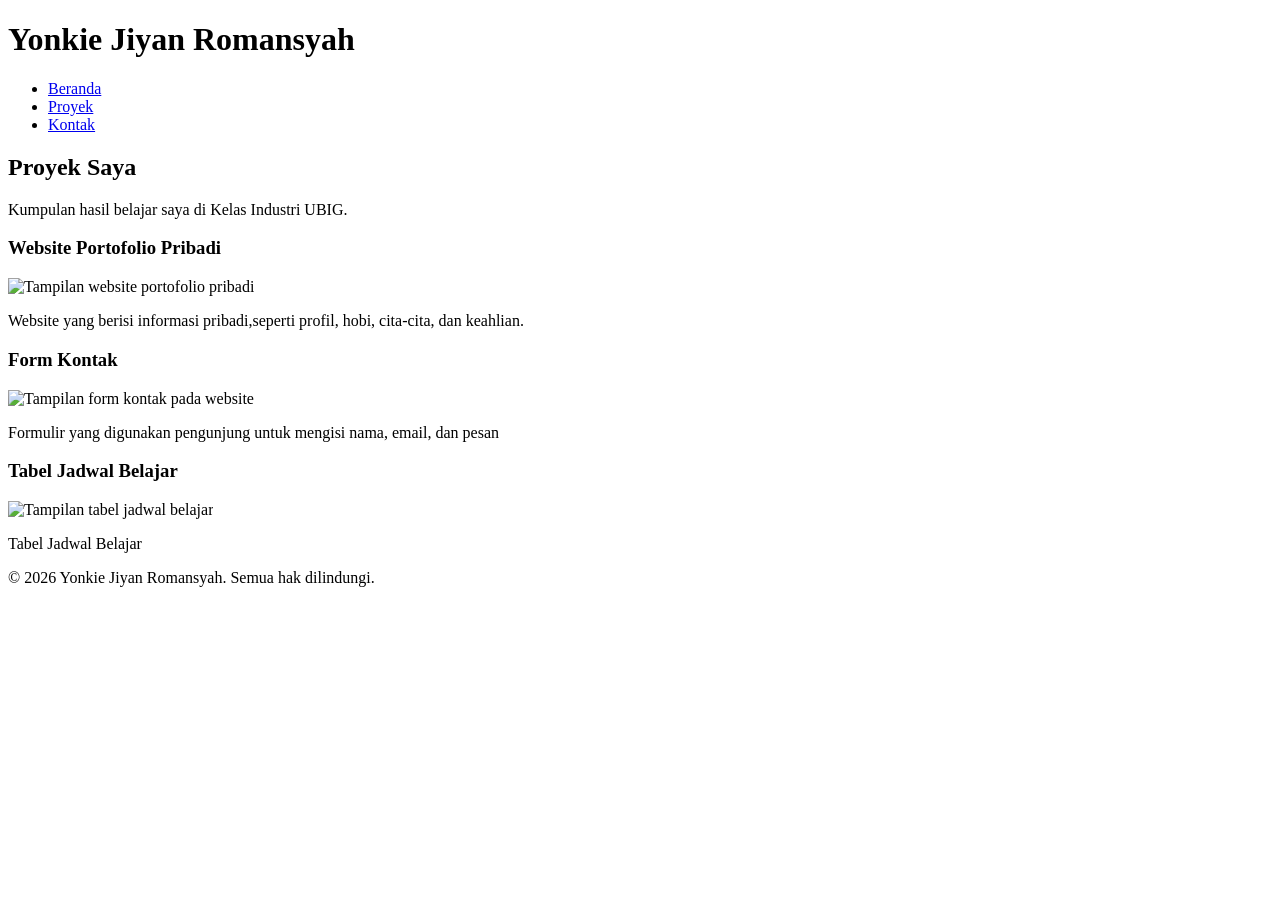
==== P01-W04/proyek.html @ abb60038 "feat: portofolio v1" ====
<!DOCTYPE html>
<html lang="id">

<head>
    <meta charset="UTF-8">
    <meta name="viewport" content="width=device-width, initial-scale=1.0">
    <title>Yonkie Jiyan Romansyah | Proyek</title>
    <link rel="stylesheet" href="css/style.css">
</head>

<body>

    <header>
        <div class="container navbar">
            <h1>Yonkie Jiyan Romansyah</h1>

            <nav>
                <ul>
                    <li><a href="index.html">Beranda</a></li>
                    <li><a href="proyek.html">Proyek</a></li>
                    <li><a href="kontak.html">Kontak</a></li>
                </ul>
            </nav>
        </div>
    </header>

    <main class="container">
        <section>
            <h2>Proyek Saya</h2>
            <p>Kumpulan hasil belajar saya di Kelas Industri UBIG.</p>

            <div class="daftar-kartu">

                <article class="kartu">
                    <h3>Website Portofolio Pribadi</h3>
                    <img src="img/portofolio1.png"
                         alt="Tampilan website portofolio pribadi">
                    <p>Website yang berisi informasi pribadi,seperti profil, hobi, cita-cita, dan keahlian.</p>
                </article>

                <article class="kartu">
                    <h3>Form Kontak</h3>
                    <img src="img/kontak.png"
                         alt="Tampilan form kontak pada website">
                    <p>Formulir yang digunakan pengunjung untuk mengisi nama, email, dan pesan</p>
                </article>

                <article class="kartu">
                    <h3>Tabel Jadwal Belajar</h3>
                    <img src="img/jadwal.png" alt="Tampilan tabel jadwal belajar">
                    <p>Tabel Jadwal Belajar</p>
                </article>

            </div>
        </section>
    </main>

    <footer>
        <div class="container">
            <p>&copy; 2026 Yonkie Jiyan Romansyah. Semua hak dilindungi.</p>
        </div>
    </footer>

</body>
</html>
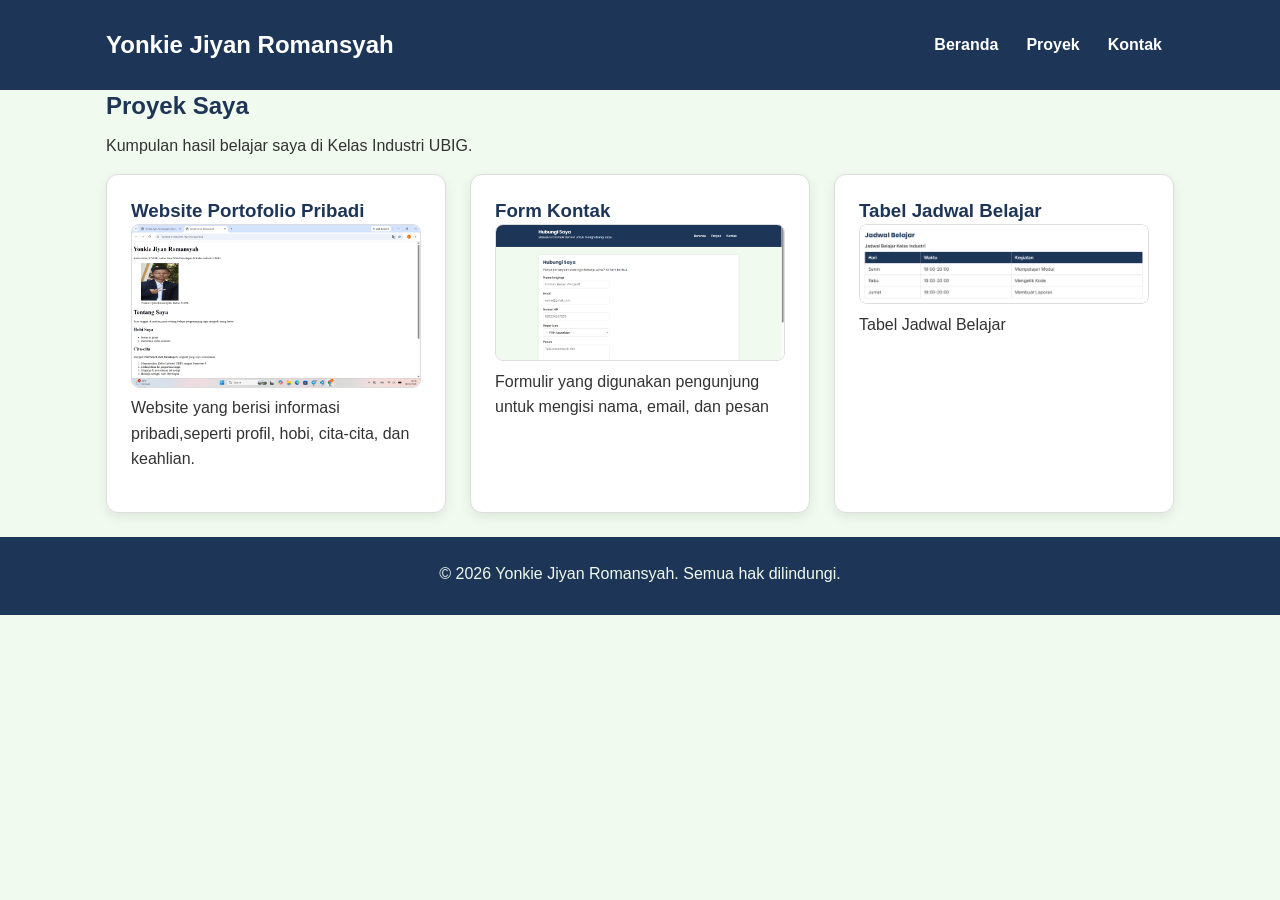
==== commit 45f5c139: "update" ====
--- a/P01-W04/proyek.html
+++ b/P01-W04/proyek.html
@@ -5,7 +5,7 @@
     <meta charset="UTF-8">
     <meta name="viewport" content="width=device-width, initial-scale=1.0">
     <title>Yonkie Jiyan Romansyah | Proyek</title>
-    <link rel="stylesheet" href="css/style.css">
+    <link rel="stylesheet" href="../css/style.css">
 </head>
 
 <body>
@@ -33,21 +33,21 @@
 
                 <article class="kartu">
                     <h3>Website Portofolio Pribadi</h3>
-                    <img src="img/portofolio1.png"
+                    <img src="../img/portofolio1.png"
                          alt="Tampilan website portofolio pribadi">
                     <p>Website yang berisi informasi pribadi,seperti profil, hobi, cita-cita, dan keahlian.</p>
                 </article>
 
                 <article class="kartu">
                     <h3>Form Kontak</h3>
-                    <img src="img/kontak.png"
+                    <img src="../img/kontak.png"
                          alt="Tampilan form kontak pada website">
                     <p>Formulir yang digunakan pengunjung untuk mengisi nama, email, dan pesan</p>
                 </article>
 
                 <article class="kartu">
                     <h3>Tabel Jadwal Belajar</h3>
-                    <img src="img/jadwal.png" alt="Tampilan tabel jadwal belajar">
+                    <img src="../img/jadwal.png" alt="Tampilan tabel jadwal belajar">
                     <p>Tabel Jadwal Belajar</p>
                 </article>
 
--- a/css/style.css
+++ b/css/style.css
@@ -0,0 +1,246 @@
+/* 1. Reset */
+* {
+    box-sizing: border-box;
+    margin: 0;
+}
+
+img {
+    max-width: 100%;
+    height: auto;s
+}
+
+/* 2. Dasar halaman: warna dan huruf */
+body {
+    font-family: "Inter", Arial, sans-serif;
+    font-size: 1rem;
+    line-height: 1.6;
+    color: #333333;
+    background-color: #F1FAEE;
+}
+
+h1, h2, h3 {
+    font-family: "Poppins", Arial, sans-serif;
+    color: #1D3557;
+    line-height: 1.3;
+}
+
+h2 {
+    margin-bottom: 0.75rem;
+}
+
+p, ul, ol {
+    margin-bottom: 1rem;
+}
+
+a {
+    color: #E63946;
+}
+
+/* 3. Wadah, header, dan menu */
+.container {
+    max-width: 1100px;
+    margin: 0 auto;
+    padding: 0 1rem;
+}
+
+header {
+    background-color: #1D3557;
+    color: #FFFFFF;
+    padding: 1rem 0;
+}
+
+header h1 {
+    color: #FFFFFF;
+    font-size: 1.5rem;
+}
+
+.navbar {
+    display: flex;
+    flex-wrap: wrap;
+    justify-content: space-between;
+    align-items: center;
+    gap: 0.5rem;
+}
+
+nav ul {
+    display: flex;
+    gap: 0.25rem;
+    padding: 0;
+    margin: 0;
+    list-style: none;
+}
+
+nav a {
+    display: inline-block;
+    padding: 0.5rem 0.75rem;
+    border-radius: 6px;
+    color: #FFFFFF;
+    font-weight: 600;
+    text-decoration: none;
+}
+
+/* 4. Isi utama, hero, dan kartu */
+main {
+    padding: 1.5rem 0;
+}
+
+.hero {
+    display: flex;
+    flex-direction: column;
+    align-items: center;
+    gap: 1.5rem;
+    margin-bottom: 1.5rem;
+}
+
+.hero img {
+    width: 180px;
+    border-radius: 50%;
+    border: 4px solid #E63946;
+}
+
+.hero h2 {
+    font-size: 2rem;
+}
+
+.tombol {
+    display: inline-block;
+    padding: 0.75rem 1.5rem;
+    border-radius: 6px;
+    background-color: #E63946;
+    color: #FFFFFF;
+    font-weight: 600;
+    text-decoration: none;
+}
+
+.kartu {
+    flex: 1 1 280px;
+    background-color: #FFFFFF;
+    padding: 1rem;
+    margin-bottom: 0;
+    border: 1px solid #DDDDDD;
+    border-radius: 12px;
+    box-shadow: 0 4px 12px rgba(0, 0, 0, 0.08);
+}
+
+.daftar-kartu {
+    display: flex;
+    flex-wrap: wrap;
+    gap: 1.5rem;
+    margin-bottom: 1.5rem;
+}
+
+.daftar-kartu .kartu {
+    flex: 1 1 280px;
+    margin-bottom: 0;
+}
+
+article img {
+    border-radius: 8px;
+    border: 1px solid #ddd;
+}
+
+/* 5. Tabel */
+table {
+    width: 100%;
+    border-collapse: collapse;
+}
+
+caption {
+    font-weight: 600;
+    text-align: left;
+    margin-bottom: 0.5rem;
+}
+
+th, td {
+    border: 1px solid #CCCCCC;
+    padding: 0.5rem 0.75rem;
+    text-align: left;
+}
+
+th {
+    background-color: #1D3557;
+    color: #FFFFFF;
+}
+
+/* 6. Form */
+label {
+    font-weight: 600;
+}
+
+input, select, textarea {
+    width: 100%;
+    max-width: 22rem;
+    padding: 0.6rem;
+    margin-top: 0.25rem;
+    border: 1px solid #CCCCCC;
+    border-radius: 6px;
+    font-family: inherit;
+    font-size: 1rem;
+}
+
+button {
+    padding: 0.75rem 1.5rem;
+    border: none;
+    border-radius: 6px;
+    background-color: #E63946;
+    color: #FFFFFF;
+    font-family: inherit;
+    font-size: 1rem;
+    font-weight: 600;
+    cursor: pointer;
+}
+
+/* 7. Footer */
+footer {
+    background-color: #1D3557;
+    color: #F1FAEE;
+    text-align: center;
+    padding: 1.5rem 0;
+}
+
+footer p {
+    margin-bottom: 0.25rem;
+}
+
+footer a {
+    color: #FFFFFF;
+}
+
+/* 8. Tablet: lebar layar 768px ke atas */
+@media (min-width: 768px) {
+    header {
+        padding: 1.5rem 0;
+    }
+
+    .hero {
+        flex-direction: row;
+        gap: 2rem;
+    }
+
+    .hero img {
+        flex-shrink: 0;
+    }
+
+    .hero h2 {
+        font-size: 2.25rem;
+    }
+
+    .kartu {
+        padding: 1.5rem;
+    }
+}
+
+/* 9. Laptop: lebar layar 1024px ke atas */
+@media (min-width: 1024px) {
+    main {
+        padding: 2.5rem 0;
+    }
+
+    .hero {
+        gap: 3rem;
+    }
+
+    .hero h2 {
+        font-size: 2.75rem;
+    }
+}
